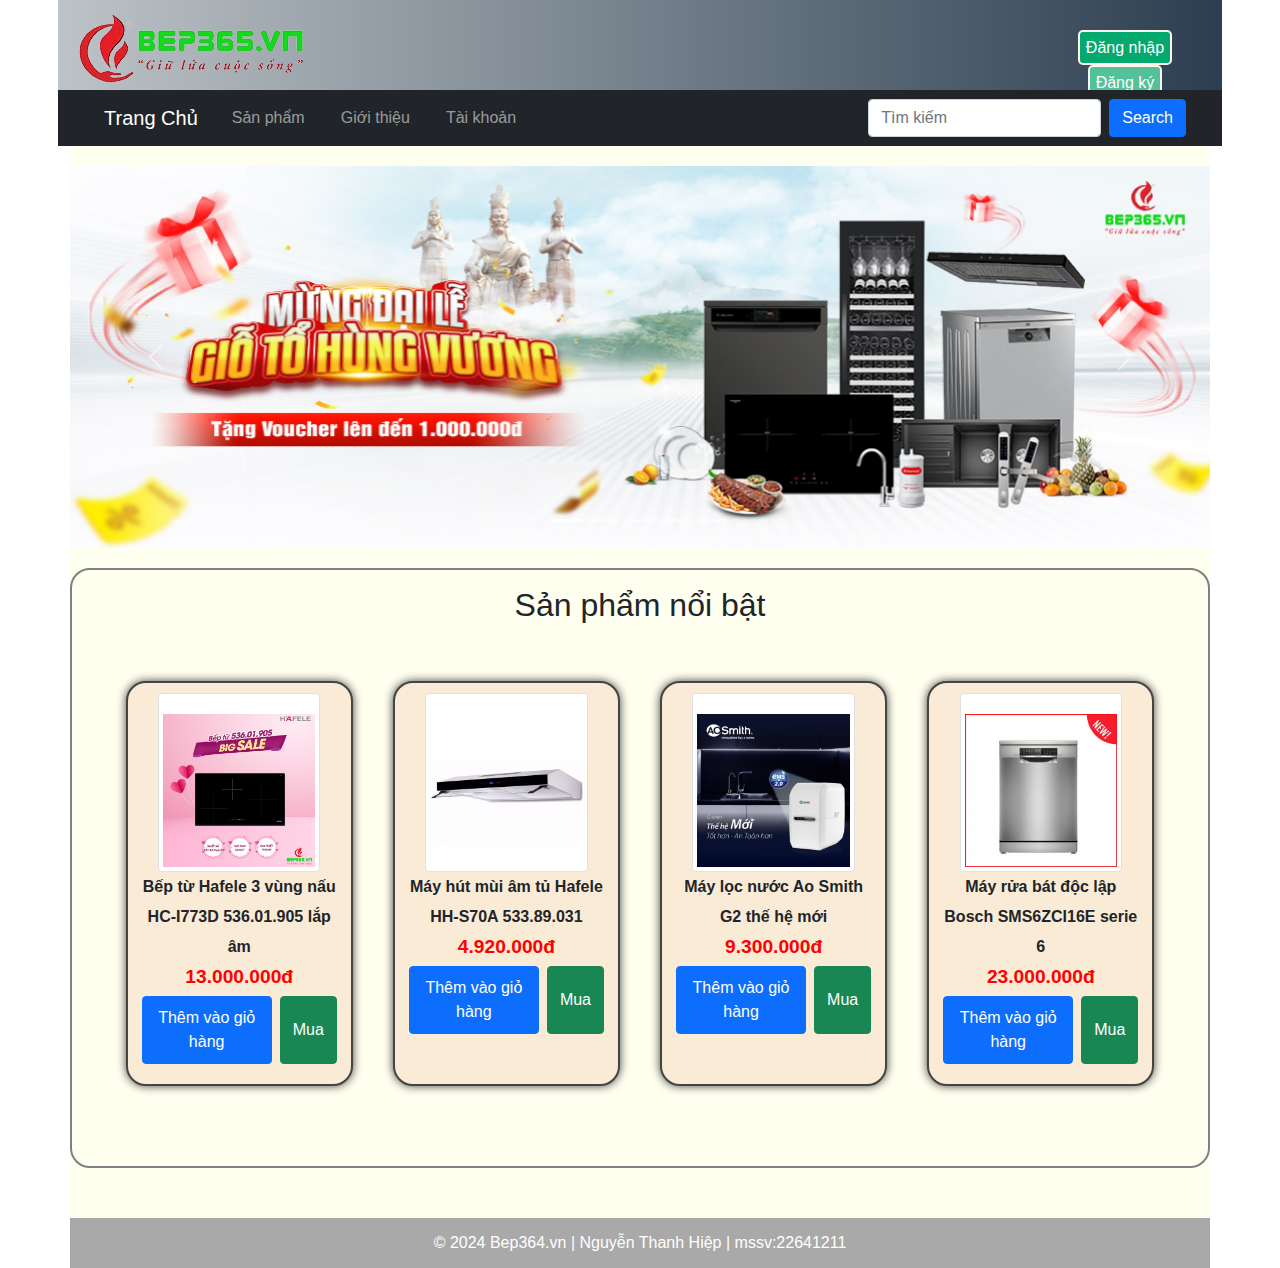
==== index.html @ 1eee002c "lần commit 2" ====
<!DOCTYPE html>
<html lang="en">
<head>
    <meta charset="UTF-8">
    <meta name="viewport" content="width=device-width, initial-scale=1.0">
    <title>Bep365_NguyenThanhHiep.vn</title>
    <link href="/bootstrap-5.0.2-dist/css/bootstrap.min.css" rel="stylesheet">
    <link rel="stylesheet" href="/css/taiKhoan.css">
    <script src="/bootstrap/jquery-3.7.1.min.js"></script>
    <script src="/bootstrap-5.0.2-dist/js/bootstrap.bundle.js"></script>
    
    <link rel="stylesheet" href="/css/home.css">
    <script src="/js/home.js"></script>
    <style>
        /* CSS styles go here */
        
    </style>
</head>
<body>
    <div class="container">
        <div class="row">
          <header>
            <div class="row">
              <div class="col-10">
                <img src="/img/Logo-removebg-preview.png" alt="">
              </div>
              <div class="col-2 btnLog">
                <button class="nut1" onclick="document.getElementById('id01').style.display='block'">Đăng nhập</button>
                <button class="nut2" onclick="document.getElementById('id02').style.display='block'" style="width:auto;">Đăng ký</button>
                <p id="wellcome">*</p>
              </div>
            </div>
          </header>
        </div>
        <div class="row">
            <nav class="navbar navbar-expand-sm navbar-dark bg-dark">
                <div class="container-fluid">
                  <a class="navbar-brand" href="/html/index.html">Trang Chủ</a>
                  <button class="navbar-toggler" type="button" data-bs-toggle="collapse" data-bs-target="#mynavbar">
                    <span class="navbar-toggler-icon"></span>
                  </button>
                  <div class="collapse navbar-collapse" id="mynavbar">
                    <ul class="navbar-nav me-auto">
                      <li class="nav-item">
                        <a class="nav-link" href="/html/sanpham.html">Sản phẩm</a>
                      </li>
                      <li class="nav-item">
                        <a class="nav-link" href="/html/gioithieu.html">Giới thiệu</a>
                      </li>
                      <li class="nav-item">
                        <a class="nav-link" href="/html/taiKhoan.html">Tài khoản</a>
                      </li>
                    </ul>
                    <form class="d-flex">
                      <input class="form-control me-2" type="text" placeholder="Tìm kiếm">
                      <button class="btn btn-primary" type="button">Search</button>
                    </form>
                  </div>
                </div>
              </nav>
        </div>
        <div class="row">
            <section id="home">
                <div id="demo" class="carousel slide" data-bs-ride="carousel">
        
                    <!-- Indicators/dots -->
                    <div class="carousel-indicators">
                      <button type="button" data-bs-target="#demo" data-bs-slide-to="0" class="active"></button>
                      <button type="button" data-bs-target="#demo" data-bs-slide-to="1"></button>
                      <button type="button" data-bs-target="#demo" data-bs-slide-to="2"></button>
                      <button type="button" data-bs-target="#demo" data-bs-slide-to="3"></button>
                      <button type="button" data-bs-target="#demo" data-bs-slide-to="4"></button>
                    </div>
                    
                    <!-- The slideshow/carousel -->
                    <div class="carousel-inner">
                      <div class="carousel-item active">
                        <img src="/img/home5.jpg" alt="Los Angeles" class="d-block" style="width:100%">
                      </div>
                      <div class="carousel-item">
                        <img src="/img/home2.png" alt="Chicago" class="d-block" style="width:100%">
                      </div>
                      <div class="carousel-item">
                        <img src="/img/home3.png" alt="New York" class="d-block" style="width:100%">
                      </div>
                      <div class="carousel-item">
                        <img src="/img/home4.png" alt="New York" class="d-block" style="width:100%">
                      </div>
                      <div class="carousel-item">
                        <img src="/img/home1.png" alt="New York" class="d-block" style="width:100%">
                      </div>
                    </div>
                    
                    <!-- Left and right controls/icons -->
                    <button class="carousel-control-prev" type="button" data-bs-target="#demo" data-bs-slide="prev">
                      <span class="carousel-control-prev-icon"></span>
                    </button>
                    <button class="carousel-control-next" type="button" data-bs-target="#demo" data-bs-slide="next">
                      <span class="carousel-control-next-icon"></span>
                    </button>
                  </div>
            </section>
        </div>
        <div class="Note">
            <div class="row">
                <h2 style="line-height: 50px; margin-bottom: 0px;">Sản phẩm nổi bật</h2>
            </div>
            <div class="SanPham">
                <div id="Item">
                    <img src="/img/BepDienTu3VungNau.jpg" alt="" class="img-thumbnail">
                    <p class="name">Bếp từ Hafele 3 vùng nấu HC-I773D 536.01.905 lắp âm</p>
                    <p class="gia">13.000.000đ</p>
                    <div class="buttonContainer">
                        <button type="button" class="btn btn-primary m-1">Thêm vào giỏ hàng</button>
                        <button type="button" class="btn btn-success m-1">Mua</button>
                    </div>
                    <a href="/html/chitiet.html" class="detailsLink">Xem chi tiết</a>
                </div>
                <div id="Item">
                    <img src="/img/mayHutMuiAmTu.png" alt="" class="img-thumbnail">
                    <p class="name">Máy hút mùi âm tủ Hafele HH-S70A 533.89.031</p>
                    <p class="gia">4.920.000đ</p>
                    <div class="buttonContainer">
                        <button type="button" class="btn btn-primary m-1">Thêm vào giỏ hàng</button>
                        <button type="button" class="btn btn-success m-1">Mua</button>
                    </div>
                    <a href="/html/chitiet.html" class="detailsLink">Xem chi tiết</a>
                </div>
                <div id="Item">
                    <img src="/img/mayLocNuocAumisst.jpg" alt="" class="img-thumbnail">
                    <p class="name">Máy lọc nước Ao Smith G2 thế hệ mới</p>
                    <p class="gia">9.300.000đ</p>
                    <div class="buttonContainer">
                        <button type="button" class="btn btn-primary m-1">Thêm vào giỏ hàng</button>
                        <button type="button" class="btn btn-success m-1">Mua</button>
                    </div>
                    <a href="/html/chitiet.html" class="detailsLink">Xem chi tiết</a>
                </div>
                <div id="Item">
                    <img src="/img/MayRuaBatSeri6.jpg" alt="" class="img-thumbnail"> 
                    <p class="name">Máy rửa bát độc lập Bosch SMS6ZCI16E serie 6</p>
                    <p class="gia">23.000.000đ</p>
                    <div class="buttonContainer">
                        <button type="button" class="btn btn-primary m-1">Thêm vào giỏ hàng</button>
                        <button type="button" class="btn btn-success m-1">Mua</button>
                    </div>
                    <a href="/html/chitiet.html" class="detailsLink">Xem chi tiết</a>
                </div>
              </div>
            </div>
          <div class="col-12 footer">
              <p>&copy; 2024 Bep364.vn |  Nguyễn Thanh Hiệp | mssv:22641211</p>
          </div>
        </div>  
        <div id="id01" class="modal1">
  
          <form class="modal-content animate" id="loginForm">
            <div class="imgcontainer">
              <span onclick="document.getElementById('id01').style.display='none'" class="close" title="Close Modal">&times;</span>
              <img src="/img/avatar.png" alt="Avatar" class="avatar">
            </div>
        
            <div class="container" id="moda-container">
              <label for="uname"><b>Tài khoản</b></label>
              <input type="text" placeholder="Nhập tài khoản" name="uname" required class="input">
        
              <label for="psw"><b>Mật khẩu</b></label>
              <input type="password" placeholder="Nhập mật khẩu" name="psw" required class="input">
                
              <button class="nut" type="submit">Đăng nhập</button>
              <label>
                <input type="checkbox" checked="checked" name="remember"> Nhớ mật khẩu
              </label>
            </div>
        
            <div class="container" style="background-color:#f1f1f1" id="moda-container">
              <button type="button" onclick="document.getElementById('id01').style.display='none'" class="cancelbtn">Thoát</button>
              <span class="psw">Quên <a href="#">Mật khẩu?</a></span>
            </div>
          </form>
        </div>
        

        <div id="id02" class="modal1">
          <form class="modal-content animate"id="registerForm">
            <div class="container" id="moda-container">
              <span onclick="document.getElementById('id02').style.display='none'" class="close1" title="Close Modal">&times;</span>
              <h1>Đăng ký</h1>
              <p>Vui lòng lòng điền đầy đủ thông tin để tạo tài khoản</p>
              <hr>
              <label for="usernameDK"><b>Tên tài khoản</b></label>
              <input class="input" type="text" placeholder="Nhập tên tài khoản" name="usernameDK" required>
        
              <label for="pswDK"><b>Mật khẩu</b></label>
              <input class="input" type="password" placeholder="Enter Password" name="pswDK" required>
        
              <label for="psw-repeat"><b>Nhập lại mật khẩu</b></label>
              <input class="input" type="password" placeholder="Repeat Password" name="psw-repeat" required>
              
              <label>
                <input type="checkbox" checked="checked" name="remember" style="margin-bottom:15px"> Nhớ mật khẩu
              </label>
        
              <p>By creating an account you agree to our <a href="#" style="color:dodgerblue">Terms & Privacy</a>.</p>
        
              <div class="clearfix">
                <button class="cancelbtn1" type="button" onclick="document.getElementById('id02').style.display='none'" class="cancelbtn">Hủy</button>
                <button class="signupbtn" type="submit" class="signupbtn">Đăng ký</button>
              </div>
            </div>
          </form>
        </div>
          <!-- Cập nhật phần script của bạn -->
    <script src="/js/taiKhoanHome.js"></script>
  <script>
    // Lấy tất cả các liên kết "Xem chi tiết"
    const detailsLinks = document.querySelectorAll(".detailsLink");

    // Lặp qua tất cả các liên kết "Xem chi tiết" để gán sự kiện click
    detailsLinks.forEach(detailsLink => {
        detailsLink.addEventListener("click", function(event) {
            // Ngăn chặn hành vi mặc định của liên kết
            event.preventDefault();

            // Lấy thông tin của sản phẩm được nhấp vào
            const item = this.parentNode; // Phần tử cha của liên kết
            const img = item.querySelector("img").src;
            const name = item.querySelector(".name").textContent;
            const gia = item.querySelector(".gia").textContent;
            const detailsLink = this.href;

            // Lưu thông tin sản phẩm vào Local Storage
            localStorage.setItem("productImg", img);
            localStorage.setItem("productName", name);
            localStorage.setItem("productPrice", gia);
            localStorage.setItem("detailsLink", detailsLink);

            // Chuyển đến trang chi tiết sản phẩm
            window.location.href = detailsLink;
        });
    });
  </script>  

</body>
</html>
---- css/taiKhoan.css ----
body {
    font-family: Arial, sans-serif;
    margin: 0;
    padding: 0;
  }
  
  .container{
    background-color: rgb(255, 255, 255);
  }
  
  header {
    background: linear-gradient(to right, #bdc3c7, #2c3e50); /* Gradient màu xám từ trái sang phải */
    color: #fff;
    padding: 10px 0;
    text-align: center;
    position: relative;
    height: 90px;
  }
  header img{
    position: absolute;
    left: 10px;
    top: 5px;
  }
  nav {
    background-color: #444;
    padding: 10px 0;
    text-align: center;
  }
  nav a {
    color: #fff;
    text-decoration: none;
    margin: 0 10px;
  }
  section {
    padding: 20px;
  }
  .footer {
    background-color: darkgray;
    color: #fff;
    text-align: center;
    padding: 10px 0;
    bottom: 0;
    width: 100%;
  }

 p{
    line-height: 30px;
    margin-bottom: 0%;
 }

 .input{
    width: 100%;
    padding: 12px 20px;
    margin: 8px 0;
    display: inline-block;
    border: 1px solid #ccc;
    box-sizing: border-box;
  }
  
  /* Set a style for all buttons */
  .nut {
    background-color: #04AA6D;
    color: white;
    padding: 14px 20px;
    margin: 8px 0;
    border: none;
    cursor: pointer;
    width: 100%;
  }

  .nut1 {
    height: 35px;
    background-color: #04AA6D;
    color: white;
    border: none;
    cursor: pointer;
    border-radius: 5px;
    border: 2px solid seashell;
  }
  .nut2 {
    height: 35px;
    background-color: #53c199;
    color: white;
    border: none;
    cursor: pointer;
    border-radius: 5px;
    border: 2px solid seashell;
  }

  .container{
    background-color: ivory;
    padding: 0px;
  }
  .btnLog{
    margin-top: 20px;
  }
  #wellcome{
    display: none; 
    line-height: 30px;
    text-align: right;
    font-size: 20px;
    color: wheat;
  }
  #moda-container{
    padding: 16px;
  }

  button:hover {
    opacity: 0.8;
  }
  .clearfix::after {
    content: "";
    clear: both;
    display: table;
  }

  /* Extra styles for the cancel button */
  .cancelbtn {
    width: auto;
    padding: 10px 18px;
    background-color: #f44336;
  }

  .cancelbtn1, .signupbtn{
    float: left;
    width: 50%;
  }

  .cancelbtn1{
    padding: 14px 20px;
    background-color: #f44336;
  }

  .signupbtn{
    padding: 14px 20px;
    background-color: #04AA6D;
  }
  
  /* Center the image and position the close button */
  .imgcontainer {
    text-align: center;
    margin: 24px 0 12px 0;
    position: relative;
  }
  
  img.avatar {
    width: 10%;
    border-radius: 50%;
  }
  
  span.psw {
    float: right;
    padding-top: 16px;
  }
  
  /* The Modal (background) */
  .modal1 {
    display: none; /* Hidden by default */
    position: fixed; /* Stay in place */
    z-index: 1; /* Sit on top */
    left: 0;
    top: 0;
    width: 100%; /* Full width */
    height: 100%; /* Full height */
    overflow: auto; /* Enable scroll if needed */
    background-color: rgb(0,0,0); /* Fallback color */
    background-color: rgba(0,0,0,0.4); /* Black w/ opacity */
    padding-top: 60px;
  }
  
  /* Modal Content/Box */
  .modal-content {
    background-color: #fefefe;
    margin: 5% auto 15% auto; /* 5% from the top, 15% from the bottom and centered */
    border: 1px solid #888;
    width: 80%; /* Could be more or less, depending on screen size */
  }
  
  /* The Close Button (x) */
  .close {
    position: absolute;
    right: 25px;
    top: 0;
    color: #000;
    font-size: 35px;
    font-weight: bold;
  }
  
  .close:hover,
  .close:focus {
    color: red;
    cursor: pointer;
  }
  
/* The Close Button (x) */
.close1 {
  position: absolute;
  right: 35px;
  top: 15px;
  font-size: 40px;
  font-weight: bold;
  color: #2a0b27;
}

.close1:hover,
.close1:focus {
  color: #f44336;
  cursor: pointer;
}

  /* Add Zoom Animation */
  .animate {
    -webkit-animation: animatezoom 0.6s;
    animation: animatezoom 0.6s
  }

  @-webkit-keyframes animatezoom {
    from {-webkit-transform: scale(0)} 
    to {-webkit-transform: scale(1)}
  }
    
  @keyframes animatezoom {
    from {transform: scale(0)} 
    to {transform: scale(1)}
  }
  
  /* Change styles for span and cancel button on extra small screens */
  @media screen and (max-width: 300px) {
    span.psw {
       display: block;
       float: none;
    }
    .cancelbtn {
       width: 100%;
    }
  }
---- css/home.css ----
.slideshow img {
    width: 100%;
    height: auto;
    position: absolute;
    top: 0;
    left: 0;
    opacity: 0;
  }
  

  .buttonContainer {
    width: 100%;
    height: 20%;
    display: flex;
    justify-content: center;
}

body {
  font-family: Arial, sans-serif;
  margin: 0;
  padding: 0;
}

.container{
  background-color: ivory;
  padding: 0px;
}

header {
  background: linear-gradient(to right, #bdc3c7, #2c3e50); /* Gradient màu xám từ trái sang phải */
  color: #fff;
  padding: 10px 0;
  text-align: center;
  position: relative;
  height: 90px;
}
header img{
  position: absolute;
  left: 10px;
  top: 5px;
}
nav {
  background-color: #444;
  padding: 10px 0;
  text-align: center;
}
nav a {
  color: #fff;
  text-decoration: none;
  margin: 0 10px;
}
section {
  padding: 20px;
}
.footer {
  background-color: darkgray;
  color: #fff;
  text-align: center;
  padding: 10px 0;
  bottom: 0;
  width: 100%;
}

.Note{
  width: 100%;
  height: 600px;
  border: gray solid 2px;
  border-radius: 20px;
  margin-bottom: 50px;
}
.Note h2{
  margin-top: 10px;
  text-align: center;
  overflow-y: hidden;
}

.SanPham{
  width: 100%;
  height: 85%;
  border-radius: 20px;
  position: relative;
  align-items: center;
  display: flex; /* Sử dụng display: flex để các phần tử con căn giữa và cách đều nhau */
  justify-content: center; /* Căn giữa theo chiều ngang */
  align-items: center; /* Căn giữa theo chiều dọc */
  flex-wrap: wrap; /* Cho phép các phần tử con xuống dòng khi không đủ không gian */
  overflow: hidden;
}

#Item{
  width: 20%;
  height: 80%;
  background-color: antiquewhite;
  border: #444 solid 2px;
  padding: 10px;
  text-align: center;
  border-radius: 20px;
  box-shadow: 0px 0px 10px 0px rgba(0,0,0,0.75); /* Thêm đổ bóng */
  margin: 20px;
  float: left;
  
}

#Item img{
  width: 80%;
  height: auto;
  padding-top: 20px;
}
.name{
  font-weight: bold;
  font-size: 16px;
}

.gia{
  color: red;
  font-size: larger;
  font-weight: bold;
}

#Item {
  position: relative;
  display: inline-block; /* Đảm bảo hộp chứa chỉ có kích thước của nội dung bên trong */
  
}

#Item:hover img {
  transform: scale(1.1);
  filter: blur(3px);
}
.detailsLink {
  position: absolute;
  top: 35%;
  left: 50%;
  transform: translate(-50%, -50%);
  text-decoration: none; /* Loại bỏ gạch chân mặc định của liên kết */
  color: #170808; /* Màu chữ */
  background-color: rgba(255, 255, 255, 0.7); /* Màu nền */
  padding: 10px 20px; /* Kích thước vàng */
  border-radius: 5px; /* Bo tròn */
  text-align: center; /* Canh giữa nội dung */
  opacity: 0; /* Ẩn ban đầu */
  transition: opacity 0.3s; /* Hiệu ứng mờ dần */
  cursor: pointer;
}
#Item:hover .detailsLink{
  opacity: 1; /* Hiển thị khi hover */
}

.nut1 {
  height: 35px;
  background-color: #04AA6D;
  color: white;
  border: none;
  cursor: pointer;
  border-radius: 5px;
  border: 2px solid seashell;
}
.nut2 {
  height: 35px;
  background-color: #53c199;
  color: white;
  border: none;
  cursor: pointer;
  border-radius: 5px;
  border: 2px solid seashell;
}

#wellcome{
  display: none; 
  line-height: 30px;
  text-align: right;
  font-size: 20px;
  color: wheat;
}
.btnLog{
  margin-top: 20px;
}
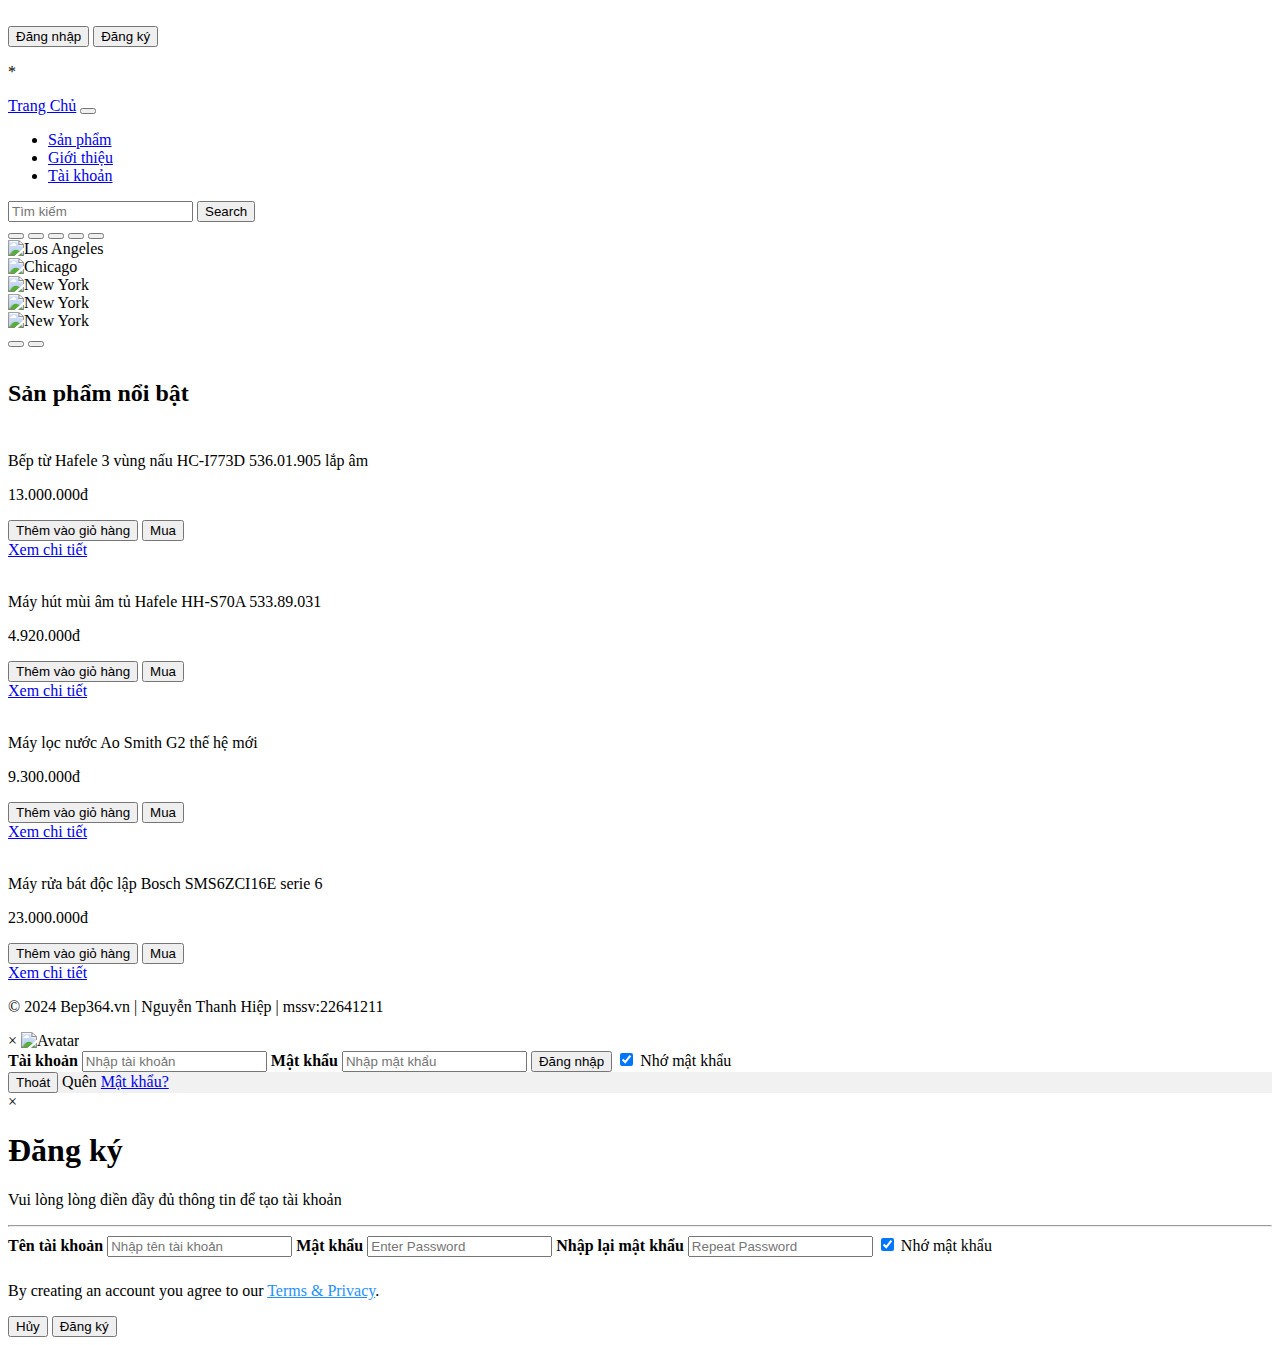
==== commit 094ef9f9: "lần commit 4" ====
--- a/index.html
+++ b/index.html
@@ -4,13 +4,13 @@
     <meta charset="UTF-8">
     <meta name="viewport" content="width=device-width, initial-scale=1.0">
     <title>Bep365_NguyenThanhHiep.vn</title>
-    <link href="/bootstrap-5.0.2-dist/css/bootstrap.min.css" rel="stylesheet">
-    <link rel="stylesheet" href="/css/taiKhoan.css">
-    <script src="/bootstrap/jquery-3.7.1.min.js"></script>
-    <script src="/bootstrap-5.0.2-dist/js/bootstrap.bundle.js"></script>
+    <link href="BaiTapLonCNWeb/bootstrap-5.0.2-dist/css/bootstrap.min.css" rel="stylesheet">
+    <link rel="stylesheet" href="BaiTapLonCNWeb/css/taiKhoan.css">
+    <script src="BaiTapLonCNWeb/bootstrap/jquery-3.7.1.min.js"></script>
+    <script src="BaiTapLonCNWeb/bootstrap-5.0.2-dist/js/bootstrap.bundle.js"></script>
     
-    <link rel="stylesheet" href="/css/home.css">
-    <script src="/js/home.js"></script>
+    <link rel="stylesheet" href="BaiTapLonCNWeb/css/home.css">
+    <script src="BaiTapLonCNWeb/js/home.js"></script>
     <style>
         /* CSS styles go here */
         
@@ -22,7 +22,7 @@
           <header>
             <div class="row">
               <div class="col-10">
-                <img src="/img/Logo-removebg-preview.png" alt="">
+                <img src="BaiTapLonCNWeb/img/Logo-removebg-preview.png" alt="">
               </div>
               <div class="col-2 btnLog">
                 <button class="nut1" onclick="document.getElementById('id01').style.display='block'">Đăng nhập</button>
@@ -42,13 +42,13 @@
                   <div class="collapse navbar-collapse" id="mynavbar">
                     <ul class="navbar-nav me-auto">
                       <li class="nav-item">
-                        <a class="nav-link" href="/html/sanpham.html">Sản phẩm</a>
+                        <a class="nav-link" href="BaiTapLonCNWeb/html/sanpham.html">Sản phẩm</a>
                       </li>
                       <li class="nav-item">
-                        <a class="nav-link" href="/html/gioithieu.html">Giới thiệu</a>
+                        <a class="nav-link" href="BaiTapLonCNWeb/html/gioithieu.html">Giới thiệu</a>
                       </li>
                       <li class="nav-item">
-                        <a class="nav-link" href="/html/taiKhoan.html">Tài khoản</a>
+                        <a class="nav-link" href="BaiTapLonCNWeb/html/taiKhoan.html">Tài khoản</a>
                       </li>
                     </ul>
                     <form class="d-flex">
@@ -75,19 +75,19 @@
                     <!-- The slideshow/carousel -->
                     <div class="carousel-inner">
                       <div class="carousel-item active">
-                        <img src="/img/home5.jpg" alt="Los Angeles" class="d-block" style="width:100%">
-                      </div>
-                      <div class="carousel-item">
-                        <img src="/img/home2.png" alt="Chicago" class="d-block" style="width:100%">
-                      </div>
-                      <div class="carousel-item">
-                        <img src="/img/home3.png" alt="New York" class="d-block" style="width:100%">
-                      </div>
-                      <div class="carousel-item">
-                        <img src="/img/home4.png" alt="New York" class="d-block" style="width:100%">
-                      </div>
-                      <div class="carousel-item">
-                        <img src="/img/home1.png" alt="New York" class="d-block" style="width:100%">
+                        <img src="BaiTapLonCNWeb/img/home5.jpg" alt="Los Angeles" class="d-block" style="width:100%">
+                      </div>
+                      <div class="carousel-item">
+                        <img src="BaiTapLonCNWeb/img/home2.png" alt="Chicago" class="d-block" style="width:100%">
+                      </div>
+                      <div class="carousel-item">
+                        <img src="BaiTapLonCNWeb/img/home3.png" alt="New York" class="d-block" style="width:100%">
+                      </div>
+                      <div class="carousel-item">
+                        <img src="BaiTapLonCNWeb/img/home4.png" alt="New York" class="d-block" style="width:100%">
+                      </div>
+                      <div class="carousel-item">
+                        <img src="BaiTapLonCNWeb/img/home1.png" alt="New York" class="d-block" style="width:100%">
                       </div>
                     </div>
                     
@@ -107,44 +107,44 @@
             </div>
             <div class="SanPham">
                 <div id="Item">
-                    <img src="/img/BepDienTu3VungNau.jpg" alt="" class="img-thumbnail">
+                    <img src="BaiTapLonCNWeb/img/BepDienTu3VungNau.jpg" alt="" class="img-thumbnail">
                     <p class="name">Bếp từ Hafele 3 vùng nấu HC-I773D 536.01.905 lắp âm</p>
                     <p class="gia">13.000.000đ</p>
                     <div class="buttonContainer">
                         <button type="button" class="btn btn-primary m-1">Thêm vào giỏ hàng</button>
                         <button type="button" class="btn btn-success m-1">Mua</button>
                     </div>
-                    <a href="/html/chitiet.html" class="detailsLink">Xem chi tiết</a>
-                </div>
-                <div id="Item">
-                    <img src="/img/mayHutMuiAmTu.png" alt="" class="img-thumbnail">
+                    <a href="BaiTapLonCNWeb/html/chitiet.html" class="detailsLink">Xem chi tiết</a>
+                </div>
+                <div id="Item">
+                    <img src="BaiTapLonCNWeb/img/mayHutMuiAmTu.png" alt="" class="img-thumbnail">
                     <p class="name">Máy hút mùi âm tủ Hafele HH-S70A 533.89.031</p>
                     <p class="gia">4.920.000đ</p>
                     <div class="buttonContainer">
                         <button type="button" class="btn btn-primary m-1">Thêm vào giỏ hàng</button>
                         <button type="button" class="btn btn-success m-1">Mua</button>
                     </div>
-                    <a href="/html/chitiet.html" class="detailsLink">Xem chi tiết</a>
-                </div>
-                <div id="Item">
-                    <img src="/img/mayLocNuocAumisst.jpg" alt="" class="img-thumbnail">
+                    <a href="BaiTapLonCNWeb/html/chitiet.html" class="detailsLink">Xem chi tiết</a>
+                </div>
+                <div id="Item">
+                    <img src="BaiTapLonCNWeb/img/mayLocNuocAumisst.jpg" alt="" class="img-thumbnail">
                     <p class="name">Máy lọc nước Ao Smith G2 thế hệ mới</p>
                     <p class="gia">9.300.000đ</p>
                     <div class="buttonContainer">
                         <button type="button" class="btn btn-primary m-1">Thêm vào giỏ hàng</button>
                         <button type="button" class="btn btn-success m-1">Mua</button>
                     </div>
-                    <a href="/html/chitiet.html" class="detailsLink">Xem chi tiết</a>
-                </div>
-                <div id="Item">
-                    <img src="/img/MayRuaBatSeri6.jpg" alt="" class="img-thumbnail"> 
+                    <a href="BaiTapLonCNWeb/html/chitiet.html" class="detailsLink">Xem chi tiết</a>
+                </div>
+                <div id="Item">
+                    <img src="BaiTapLonCNWeb/img/MayRuaBatSeri6.jpg" alt="" class="img-thumbnail"> 
                     <p class="name">Máy rửa bát độc lập Bosch SMS6ZCI16E serie 6</p>
                     <p class="gia">23.000.000đ</p>
                     <div class="buttonContainer">
                         <button type="button" class="btn btn-primary m-1">Thêm vào giỏ hàng</button>
                         <button type="button" class="btn btn-success m-1">Mua</button>
                     </div>
-                    <a href="/html/chitiet.html" class="detailsLink">Xem chi tiết</a>
+                    <a href="BaiTapLonCNWeb/html/chitiet.html" class="detailsLink">Xem chi tiết</a>
                 </div>
               </div>
             </div>
@@ -157,7 +157,7 @@
           <form class="modal-content animate" id="loginForm">
             <div class="imgcontainer">
               <span onclick="document.getElementById('id01').style.display='none'" class="close" title="Close Modal">&times;</span>
-              <img src="/img/avatar.png" alt="Avatar" class="avatar">
+              <img src="BaiTapLonCNWeb/img/avatar.png" alt="Avatar" class="avatar">
             </div>
         
             <div class="container" id="moda-container">
@@ -211,7 +211,7 @@
           </form>
         </div>
           <!-- Cập nhật phần script của bạn -->
-    <script src="/js/taiKhoanHome.js"></script>
+    <script src="BaiTapLonCNWeb/js/taiKhoanHome.js"></script>
   <script>
     // Lấy tất cả các liên kết "Xem chi tiết"
     const detailsLinks = document.querySelectorAll(".detailsLink");
